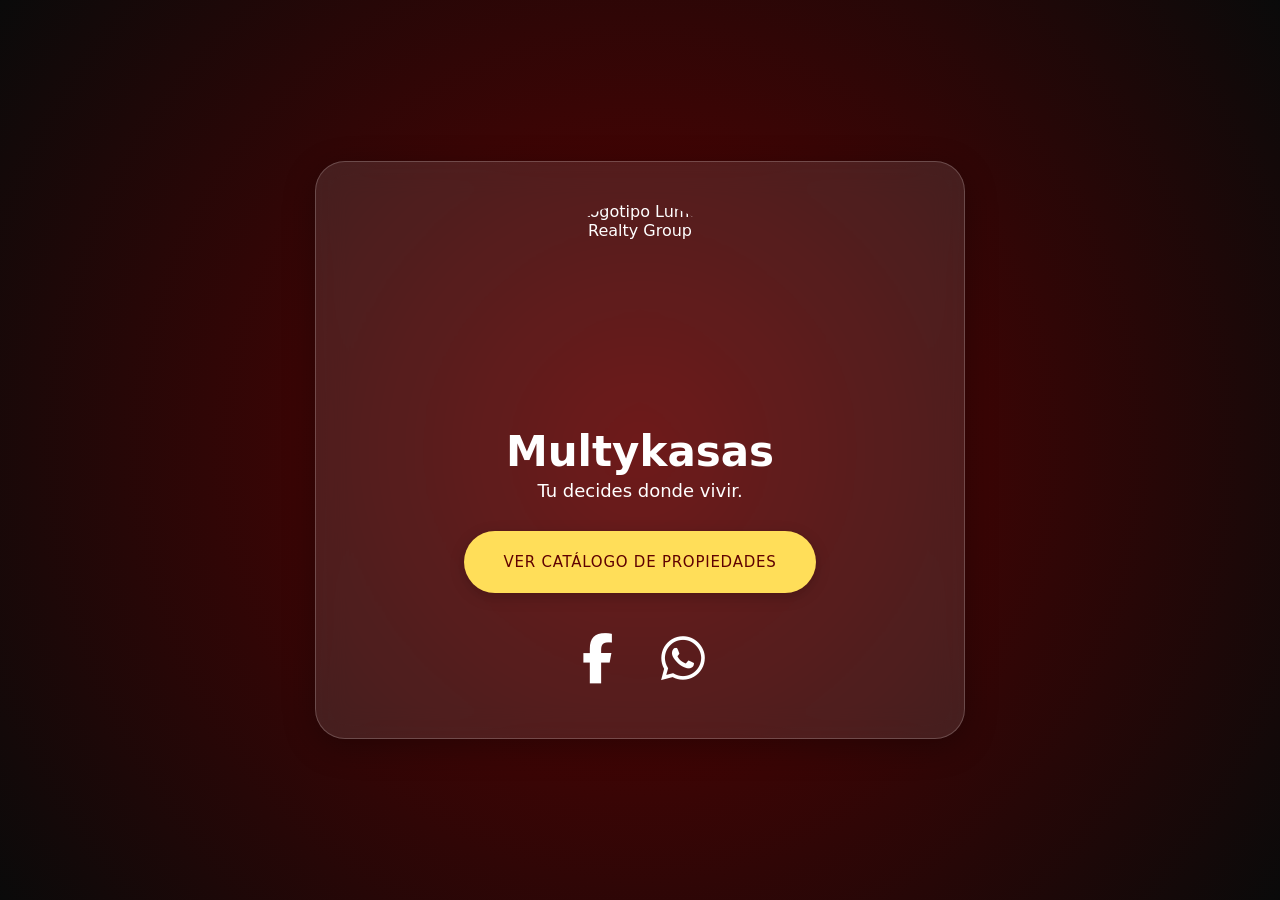
==== index.html @ f10b612b "Add files via upload" ====
<!DOCTYPE html>
<html lang="es">

<head>
    <meta charset="UTF-8">
    <meta name="viewport" content="width=device-width, initial-scale=1.0">

    <title>Multykasas Inmobiliaria venta compra y traspasos</title>

    <meta name="description"
        content="Asesoría profesional en bienes raíces. Compra, vende e invierte en propiedades de alto valor.">
    <link rel="canonical" href="https://yadiramultykasas.github.io/">

    <link rel="preconnect" href="https://fonts.googleapis.com">
    <link rel="preconnect" href="https://fonts.gstatic.com" crossorigin>

    <meta property="og:type" content="website">
    <meta property="og:url" content="https://yadiramultykasas.github.io/">
    <meta property="og:title" content="Multykasas | Tu decides donde vivir">
    <meta property="og:description" content="Asesoría profesional en bienes raíces. Propiedades de alto valor.">
    <meta property="og:image" content="https://yadiramultykasas.github.io/assets/images/og-image.webp">
    <link rel="icon" href="assets/images/favicon.icon.png" type="image/x-icon">

    <link rel="stylesheet" href="https://cdnjs.cloudflare.com/ajax/libs/font-awesome/6.5.1/css/all.min.css">

    <link rel="stylesheet" href="styles.css">

    <!-- Google tag (gtag.js) -->
    <script async src="https://www.googletagmanager.com/gtag/js?id=G-46KCJW753M"></script>
    <script>
        window.dataLayer = window.dataLayer || [];
        function gtag() { dataLayer.push(arguments); }
        gtag('js', new Date());

        gtag('config', 'G-46KCJW753M');
    </script>
</head>

<body>
    <!-- Video de fondo -->
    <video class="video-background" autoplay loop muted playsinline>
        <source src="assets/videos/MULTYKASAS VIDEO.mp4" type="video/mp4">
    </video>

    <main class="main-container">
        <article class="profile-card">

            <div class="profile-header">
                <img src="ASSETS/IMAGES/LOGO MULTYKASAS.png" alt="Logotipo Lumark Realty Group" class="profile-logo"
                    fetchpriority="high" decoding="async">
            </div>

            <div class="profile-body">
                <h1 class="profile-title">Multykasas</h1>
                <p class="profile-description">
                    Tu decides donde vivir.
                </p>
            </div>

            <div class="profile-cta">
                <a href="Catalogo Multykasas.html" class="cta-button" target="_blank" rel="noopener noreferrer">
                    VER CATÁLOGO DE PROPIEDADES
                </a>
            </div>

            <nav class="social-bar">
                <a href="https://www.facebook.com/vanessa.dukes.942?mibextid=wwXIfr&rdid=sWLeu2SVvAaDB5cF&share_url=https%3A%2F%2Fwww.facebook.com%2Fshare%2F1KD5QNRH4F%2F%3Fmibextid%3DwwXIfr#"
                    class="social-link facebook" target="_blank" rel="noopener noreferrer">
                    <i class="fab fa-facebook-f"></i>
                </a>
                <a href="https://wa.me/+5216643085106" class="social-link whatsapp" target="_blank"
                    rel="noopener noreferrer">
                    <i class="fab fa-whatsapp"></i>
                </a>
            </nav>
        </article>
    </main>

    <script>
        const GITHUB_USER = "yadiramultykasas"; // CAMBIA ESTO

        async function trackClick(platform) {
            // 1. Registro en Google Analytics 4 (Métrica con Fechas)
            if (typeof gtag === 'function') {
                gtag('event', 'click_social', {
                    'plataforma': platform
                });
            }

            try {
                // 2. Registro en CounterAPI (Odómetro Total)
                await fetch(`https://api.counterapi.dev/v1/${GITHUB_USER}/${platform}/up`, {
                    keepalive: true,
                    mode: 'no-cors'
                });
            } catch (error) {
                // Falla silenciosa: si hay AdBlock, la página sigue funcionando perfecto
            }
        }

        // Debounce para evitar clics accidentales múltiples
        function debounce(func, wait) {
            let timeout;
            return function (...args) {
                clearTimeout(timeout);
                timeout = setTimeout(() => func.apply(this, args), wait);
            };
        }

        document.querySelectorAll('.social-link, .cta-button').forEach(el => {
            el.addEventListener('click', debounce((e) => {
                // Usamos 'el' en lugar de 'e.currentTarget' porque el evento expira tras el timeout
                const platform = el.classList.contains('cta-button')
                    ? 'catalogo'
                    : el.className.split(' ')[1];

                trackClick(platform);
            }, 300));
        });
    </script>
</body>

</html>
---- styles.css ----
/* --- 1. RESET + VARIABLES CSS --- */
:root {
    /* Colores base */
    --bg-color-dark: #0a0a0a;
    --bg-gradient-color: #5f0101;
    --card-white: #ffde59;
    --text-main: #ffffff;
    --text-dark: #5f0101;

    /* Colores de marca para redes (basados en la imagen) */
    --color-facebook: #3484cc;
    --color-whatsapp: #25d366;
}

* {
    margin: 0;
    padding: 0;
    box-sizing: border-box;
}

body {
    font-family: system-ui, -apple-system, BlinkMacSystemFont, "Segoe UI", Roboto, "Helvetica Neue", Arial, sans-serif;
    color: var(--text-main);
    background: radial-gradient(circle, var(--bg-gradient-color) 0%, var(--bg-color-dark) 100%);
    background-size: cover;
    min-height: 100dvh;
    /* Fix para Safari iOS */
    display: flex;
    justify-content: center;
    align-items: center;
    overflow-x: hidden;
    padding: 20px;
}

/* --- VIDEO DE FONDO --- */
.video-background {
    position: fixed;
    top: 0;
    left: 0;
    width: 100vw;
    height: 100vh;
    object-fit: cover;
    z-index: -1;
    /* Se asegura de estar detrás de todo el contenido */
    pointer-events: none;
    /* Evita que el video interfiera con los clics del usuario */
    filter: brightness(0.4);
    /* Oscurece el video directamente (0.4 es 40% de brillo) */
}

/* --- 2. LAYOUT CENTRADO Y TARJETA --- */
.main-container {
    width: 100%;
    display: flex;
    justify-content: center;
    align-items: center;
}

.profile-card {
    text-align: center;
    width: 100%;
    max-width: 650px;
    display: flex;
    flex-direction: column;
    align-items: center;
    gap: clamp(15px, 3vw, 25px);

    /* --- EFECTO CRISTALINO (Glassmorphism) --- */
    background: rgba(255, 255, 255, 0.1);
    /* Fondo súper traslúcido */
    backdrop-filter: blur(15px);
    /* Desenfoque del fondo (el efecto cristal) */
    -webkit-backdrop-filter: blur(15px);
    /* Soporte para Safari */
    border: 1px solid rgba(255, 255, 255, 0.2);
    /* Borde blanco sutil */
    border-radius: 30px;
    /* Bordes redondeados como en tu imagen */
    padding: clamp(30px, 5vw, 40px) clamp(20px, 4vw, 30px);
    /* Espaciado interno */
    box-shadow: 0 8px 32px rgba(0, 0, 0, 0.3);
    /* Sombra para despegarlo del video */
}

/* --- 3. COMPONENTES --- */

/* Logo circular */
.profile-logo {
    width: clamp(200px, 20vw, 160px);
    /* Tamaño fluido */
    height: clamp(200px, 20vw, 160px);
    /* Tamaño fluido */
    border-radius: 50%;
    object-fit: cover;
    display: block;
}

/* Textos principales */
.profile-title {
    font-size: clamp(24px, 5vw, 42px);
    /* Título fluido */
    font-weight: 700;
    line-height: 1.2;
}

.profile-description {
    font-size: clamp(14px, 1.5vw, 18px);
    /* Texto fluido */
    max-width: 480px;
    margin: 0 auto;
    font-weight: 400;
    line-height: 1.6;
}

/* Botón CTA (Blanco redondeado) */
.cta-button {
    display: inline-block;
    background-color: var(--card-white);
    color: var(--text-dark);
    text-decoration: none;
    font-weight: 500;
    text-transform: uppercase;
    font-size: clamp(13px, 1.2vw, 15px);
    letter-spacing: 0.05em;
    padding: clamp(15px, 2.5vw, 22px) clamp(25px, 4vw, 40px);
    border-radius: 50px;
    box-shadow: 0 4px 15px rgba(0, 0, 0, 0.2);
    transition: transform 0.2s ease, box-shadow 0.2s ease;
}

.cta-button:hover {
    transform: translateY(-2px);
    box-shadow: 0 6px 20px rgba(0, 0, 0, 0.3);
}

/* Contenedor de Redes Sociales (Sin fondo) */
.social-bar {
    display: flex;
    gap: clamp(15px, 3vw, 25px);
    padding: 10px 0;
}

.social-link {
    display: flex;
    justify-content: center;
    align-items: center;
    width: clamp(60px, 6vw, 60px);
    height: clamp(60px, 6vw, 60px);
    text-decoration: none;
    color: #ffffff;
    /* Color blanco para todos los iconos */
    font-size: clamp(50px, 3vw, 40px);
    /* Aumentamos un poco el tamaño del ícono al no tener fondo */
    transition: transform 0.2s ease, opacity 0.2s ease, color 0.2s ease;
}

.social-link:hover {
    transform: translateY(-4px);
    /* Animación más notoria al flotar */
    opacity: 0.8;
}

/* Iconos todos en color blanco */
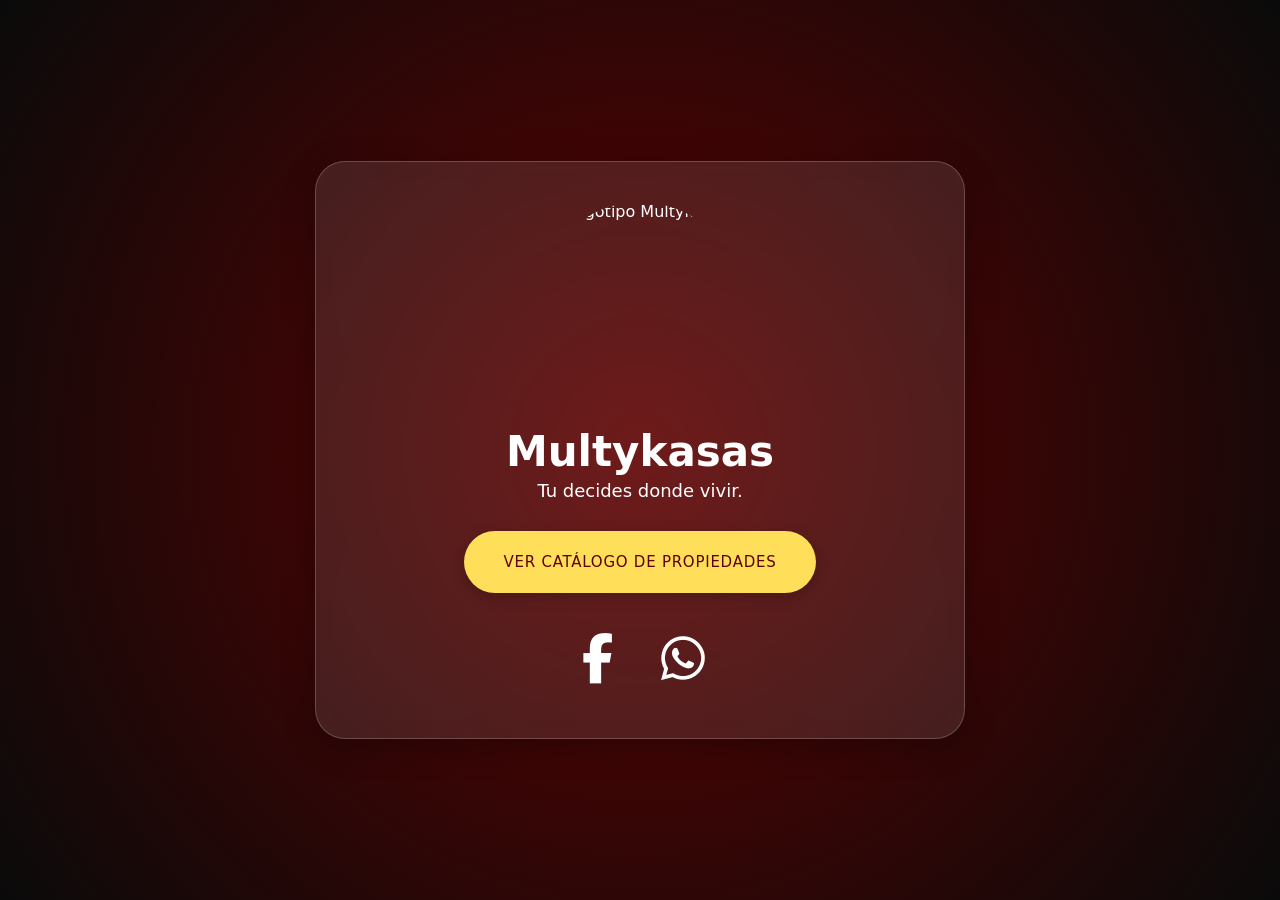
==== commit 05e1ee6e: "Add files via upload" ====
--- a/index.html
+++ b/index.html
@@ -9,16 +9,16 @@
 
     <meta name="description"
         content="Asesoría profesional en bienes raíces. Compra, vende e invierte en propiedades de alto valor.">
-    <link rel="canonical" href="https://yadiramultykasas.github.io/">
+    <link rel="canonical" href="https://yadiramultykasas.github.io/Yadira-Multykasas/">
 
     <link rel="preconnect" href="https://fonts.googleapis.com">
     <link rel="preconnect" href="https://fonts.gstatic.com" crossorigin>
 
     <meta property="og:type" content="website">
-    <meta property="og:url" content="https://yadiramultykasas.github.io/">
+    <meta property="og:url" content="https://yadiramultykasas.github.io/Yadira-Multykasas/">
     <meta property="og:title" content="Multykasas | Tu decides donde vivir">
     <meta property="og:description" content="Asesoría profesional en bienes raíces. Propiedades de alto valor.">
-    <meta property="og:image" content="https://yadiramultykasas.github.io/assets/images/og-image.webp">
+    <meta property="og:image" content="https://yadiramultykasas.github.io/Yadira-Multykasas/ASSETS/IMAGES/LOGO%20MULTYKASAS.png">
     <link rel="icon" href="assets/images/favicon.icon.png" type="image/x-icon">
 
     <link rel="stylesheet" href="https://cdnjs.cloudflare.com/ajax/libs/font-awesome/6.5.1/css/all.min.css">
@@ -26,27 +26,27 @@
     <link rel="stylesheet" href="styles.css">
 
     <!-- Google tag (gtag.js) -->
-    <script async src="https://www.googletagmanager.com/gtag/js?id=G-46KCJW753M"></script>
+    <script async src="https://www.googletagmanager.com/gtag/js?id=G-HR9BKJRRMH"></script>
     <script>
         window.dataLayer = window.dataLayer || [];
         function gtag() { dataLayer.push(arguments); }
         gtag('js', new Date());
 
-        gtag('config', 'G-46KCJW753M');
+        gtag('config', 'G-HR9BKJRRMH');
     </script>
 </head>
 
 <body>
     <!-- Video de fondo -->
     <video class="video-background" autoplay loop muted playsinline>
-        <source src="assets/videos/MULTYKASAS VIDEO.mp4" type="video/mp4">
+        <source src="ASSETS/VIDEOS/MULTYKASAS%20VIDEO.mp4" type="video/mp4">
     </video>
 
     <main class="main-container">
         <article class="profile-card">
 
             <div class="profile-header">
-                <img src="ASSETS/IMAGES/LOGO MULTYKASAS.png" alt="Logotipo Lumark Realty Group" class="profile-logo"
+                <img src="ASSETS/IMAGES/LOGO%20MULTYKASAS.png" alt="Logotipo Multykasas" class="profile-logo"
                     fetchpriority="high" decoding="async">
             </div>
 
--- a/styles.css
+++ b/styles.css
@@ -86,9 +86,9 @@
 
 /* Logo circular */
 .profile-logo {
-    width: clamp(200px, 20vw, 160px);
+    width: clamp(160px, 20vw, 200px);
     /* Tamaño fluido */
-    height: clamp(200px, 20vw, 160px);
+    height: clamp(160px, 20vw, 200px);
     /* Tamaño fluido */
     border-radius: 50%;
     object-fit: cover;
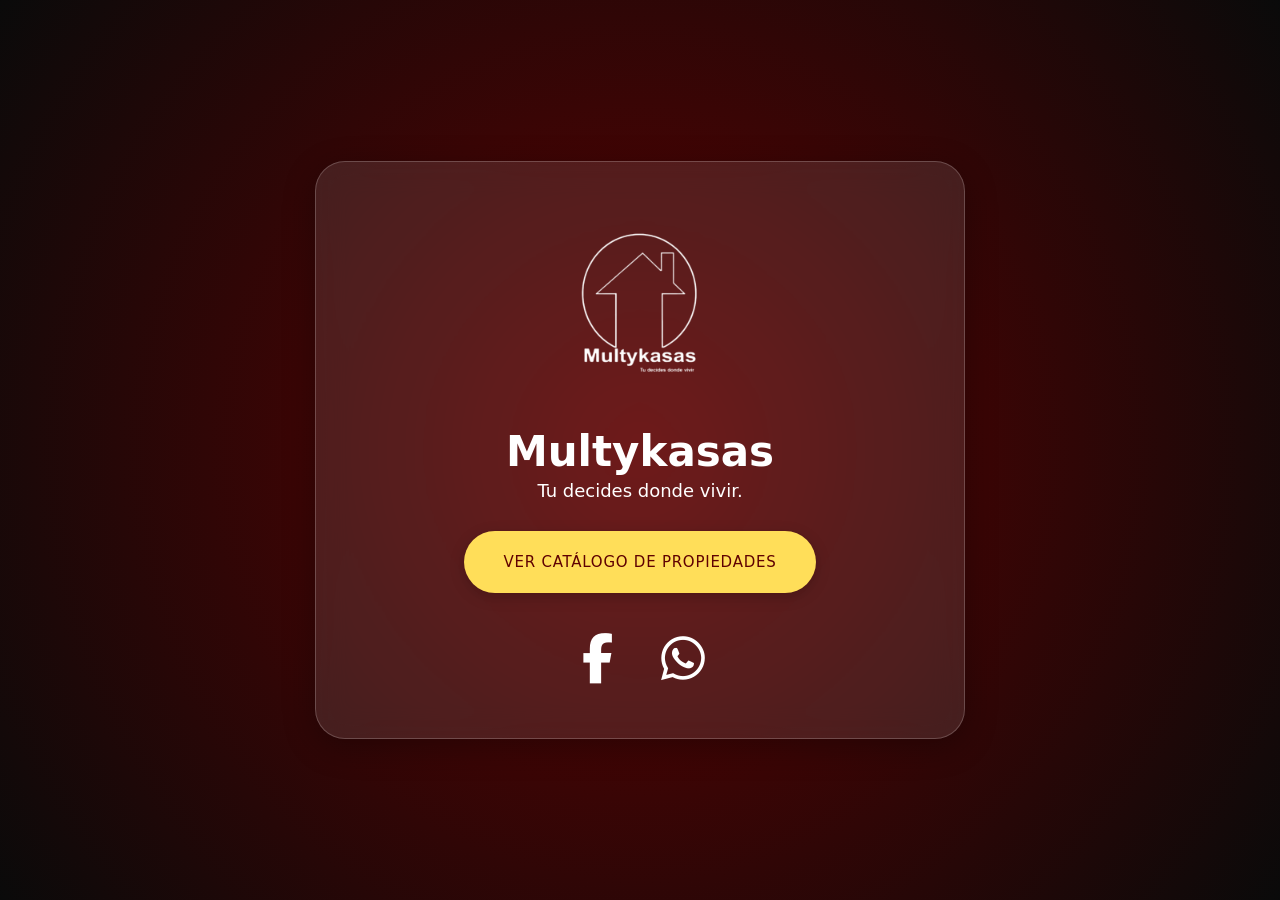
==== commit de26f4c7: "Add files via upload" ====
--- a/index.html
+++ b/index.html
@@ -18,7 +18,8 @@
     <meta property="og:url" content="https://yadiramultykasas.github.io/Yadira-Multykasas/">
     <meta property="og:title" content="Multykasas | Tu decides donde vivir">
     <meta property="og:description" content="Asesoría profesional en bienes raíces. Propiedades de alto valor.">
-    <meta property="og:image" content="https://yadiramultykasas.github.io/Yadira-Multykasas/ASSETS/IMAGES/LOGO%20MULTYKASAS.png">
+    <meta property="og:image"
+        content="https://yadiramultykasas.github.io/Yadira-Multykasas/assets/images/logo_multykasas.png">
     <link rel="icon" href="assets/images/favicon.icon.png" type="image/x-icon">
 
     <link rel="stylesheet" href="https://cdnjs.cloudflare.com/ajax/libs/font-awesome/6.5.1/css/all.min.css">
@@ -39,14 +40,14 @@
 <body>
     <!-- Video de fondo -->
     <video class="video-background" autoplay loop muted playsinline>
-        <source src="ASSETS/VIDEOS/MULTYKASAS%20VIDEO.mp4" type="video/mp4">
+        <source src="assets/videos/multykasas_video.mp4" type="video/mp4">
     </video>
 
     <main class="main-container">
         <article class="profile-card">
 
             <div class="profile-header">
-                <img src="ASSETS/IMAGES/LOGO%20MULTYKASAS.png" alt="Logotipo Multykasas" class="profile-logo"
+                <img src="assets/images/logo_multykasas.png" alt="Logotipo Multykasas" class="profile-logo"
                     fetchpriority="high" decoding="async">
             </div>
 
